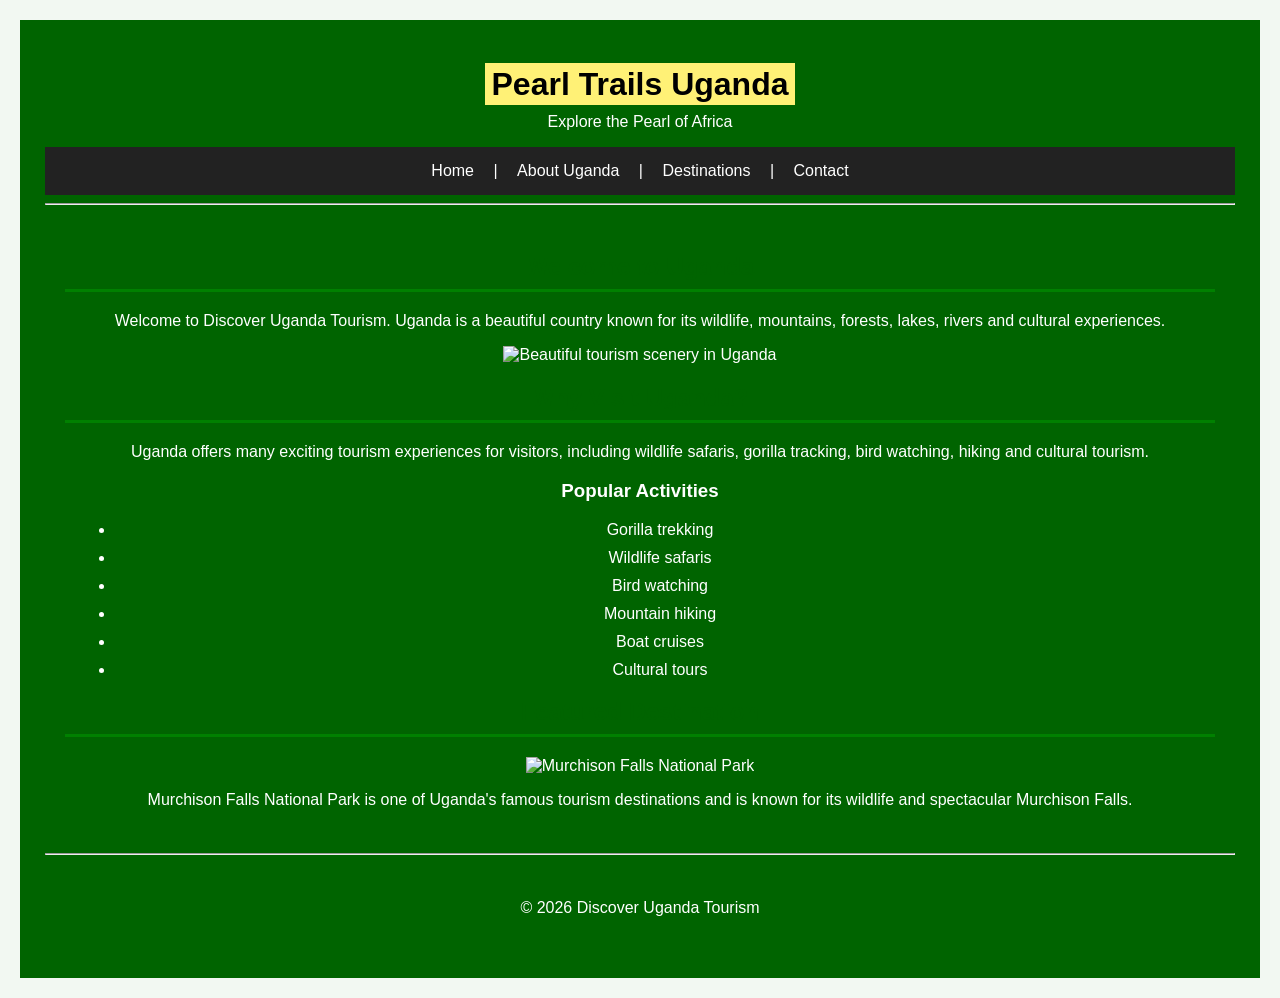
==== index.html @ afce0cb1 "Add files via upload" ====
<!DOCTYPE html>
<html>
<head>
    <title>Pearl Trails Uganda - Tourism</title>
<link rel="stylesheet" href="style.css">

</head> 


<body>

    <header>
        <h1><mark>Pearl Trails Uganda</mark></h1>
        <pc>Explore the Pearl of Africa</p>
    

  <nav>
    <a href="index.html">Home</a> |
    <a href="about.html">About Uganda</a> |
    <a href="destinations.html">Destinations</a> |
    <a href="contact.html">Contact</a>
</nav>

    <hr>

    <main>

        <h2>Welcome to Uganda</h2>

        <p>
            Welcome to Discover Uganda Tourism. Uganda is a beautiful
            country known for its wildlife, mountains, forests, lakes,
            rivers and cultural experiences.
        </p>

        <img src="images/uganda.jpg"
             alt="Beautiful tourism scenery in Uganda"
             width="500">

        <h2>Why Visit Uganda?</h2>

        <p>
            Uganda offers many exciting tourism experiences for visitors,
            including wildlife safaris, gorilla tracking, bird watching,
            hiking and cultural tourism.
        </p>

        <h3>Popular Activities</h3>

        <ul>
            <li>Gorilla trekking</li>
            <li>Wildlife safaris</li>
            <li>Bird watching</li>
            <li>Mountain hiking</li>
            <li>Boat cruises</li>
            <li>Cultural tours</li>
        </ul>

        <h2>Featured Destination</h2>

        <img src="images/murchison.jpg"
             alt="Murchison Falls National Park"
             width="500">

        <p>
            Murchison Falls National Park is one of Uganda's famous
            tourism destinations and is known for its wildlife and
            spectacular Murchison Falls.
        </p>

    </main>

    <hr>

    <footer>
        <p>&copy; 2026 Discover Uganda Tourism</p>
    </footer>

</body>
</html>
---- style.css ----
body {
    font-family: Arial, sans-serif;
    margin: 20px;
    background-color: #f2f8f2;
}


header {
    text-align: center;
    background-color: darkgreen;
    color: white;
    padding: 25px;
}


header h1 {
    margin-bottom: 10px;
}


nav {
    text-align: center;
    background-color: #222;
    padding: 15px;
}


nav a {
    color: white;
    text-decoration: none;
    margin: 15px;
}


nav a:hover {
    color: yellow;
}


main {
    padding: 20px;
}


h2 {
    color: darkgreen;
    border-bottom: 3px solid green;
    padding-bottom: 8px;
}


mark {
    background-color: #fff176;
    padding: 3px 6px;
}


.destination-container {
    display: flex;
    flex-wrap: wrap;
    gap: 20px;
}


.destination {
    background-color: white;
    border: 2px solid darkgreen;
    border-radius: 10px;
    width: 280px;
    padding: 20px;
    box-shadow: 0 4px 8px gray;
}


.destination h3 {
    color: darkgreen;
}


.info-box {
    background-color: #e1f0e1;
    border-left: 6px solid darkgreen;
    padding: 15px;
    margin: 15px 0;
}


.info-box h3 {
    color: darkgreen;
}


table {
    width: 100%;
    border-collapse: collapse;
    margin-top: 20px;
    background-color: white;
}


th {
    background-color: darkgreen;
    color: white;
    padding: 15px;
    border: 2px solid black;
}


td {
    padding: 15px;
    border: 2px solid darkgreen;
}


tr:nth-child(even) {
    background-color: #e8f5e8;
}


tr:hover {
    background-color: #fff176;
}


li {
    margin: 10px;
}


footer {
    text-align: center;
    background-color: darkgreen;
    color: white;
    padding: 20px;
}
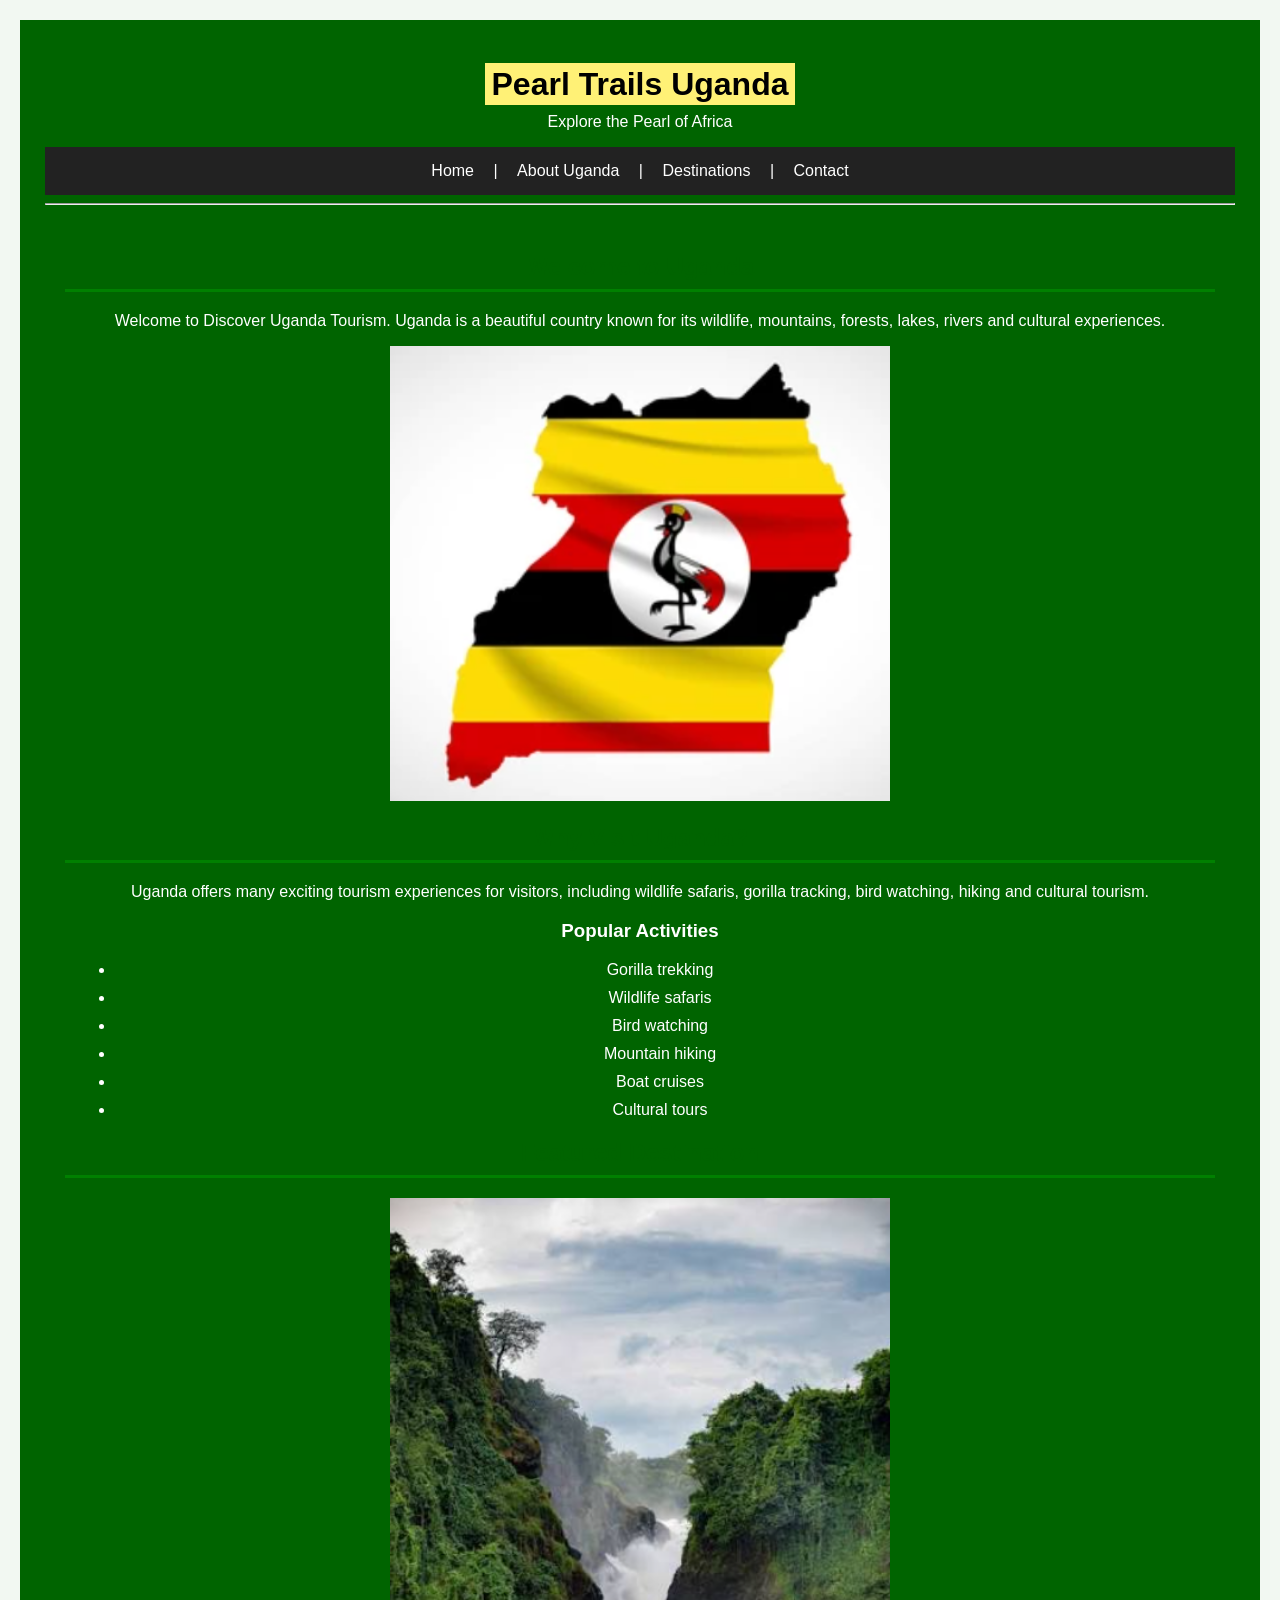
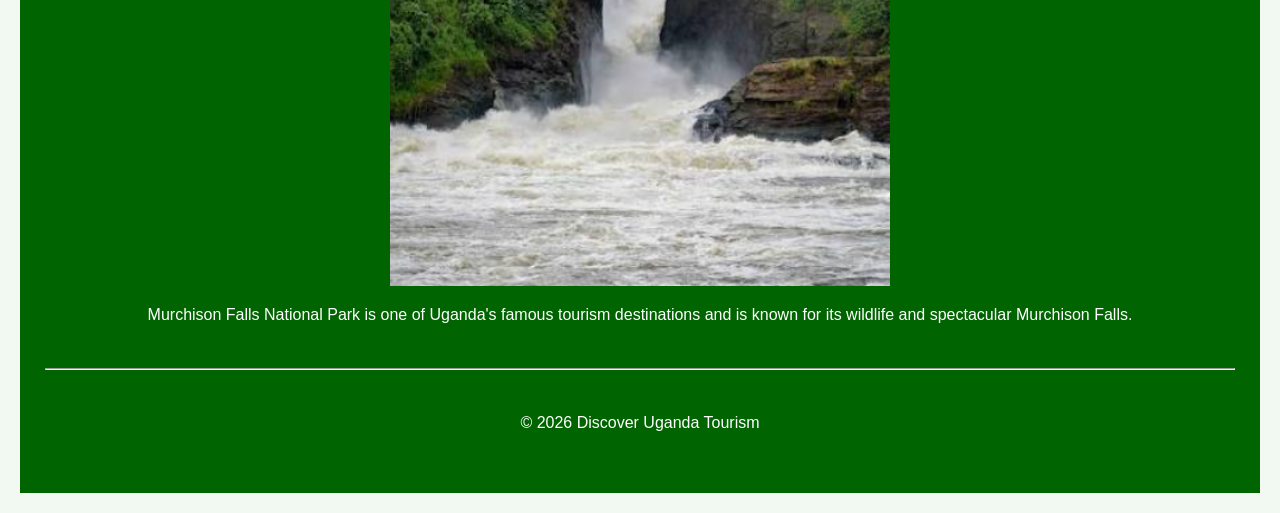
==== commit 243d22c6: "Update index.html" ====
--- a/index.html
+++ b/index.html
@@ -33,7 +33,7 @@
             rivers and cultural experiences.
         </p>
 
-        <img src="images/uganda.jpg"
+        <img src="uganda.jpg"
              alt="Beautiful tourism scenery in Uganda"
              width="500">
 
@@ -58,7 +58,7 @@
 
         <h2>Featured Destination</h2>
 
-        <img src="images/murchison.jpg"
+        <img src="murchison.jpg"
              alt="Murchison Falls National Park"
              width="500">
 
@@ -77,4 +77,4 @@
     </footer>
 
 </body>
-</html>+</html>
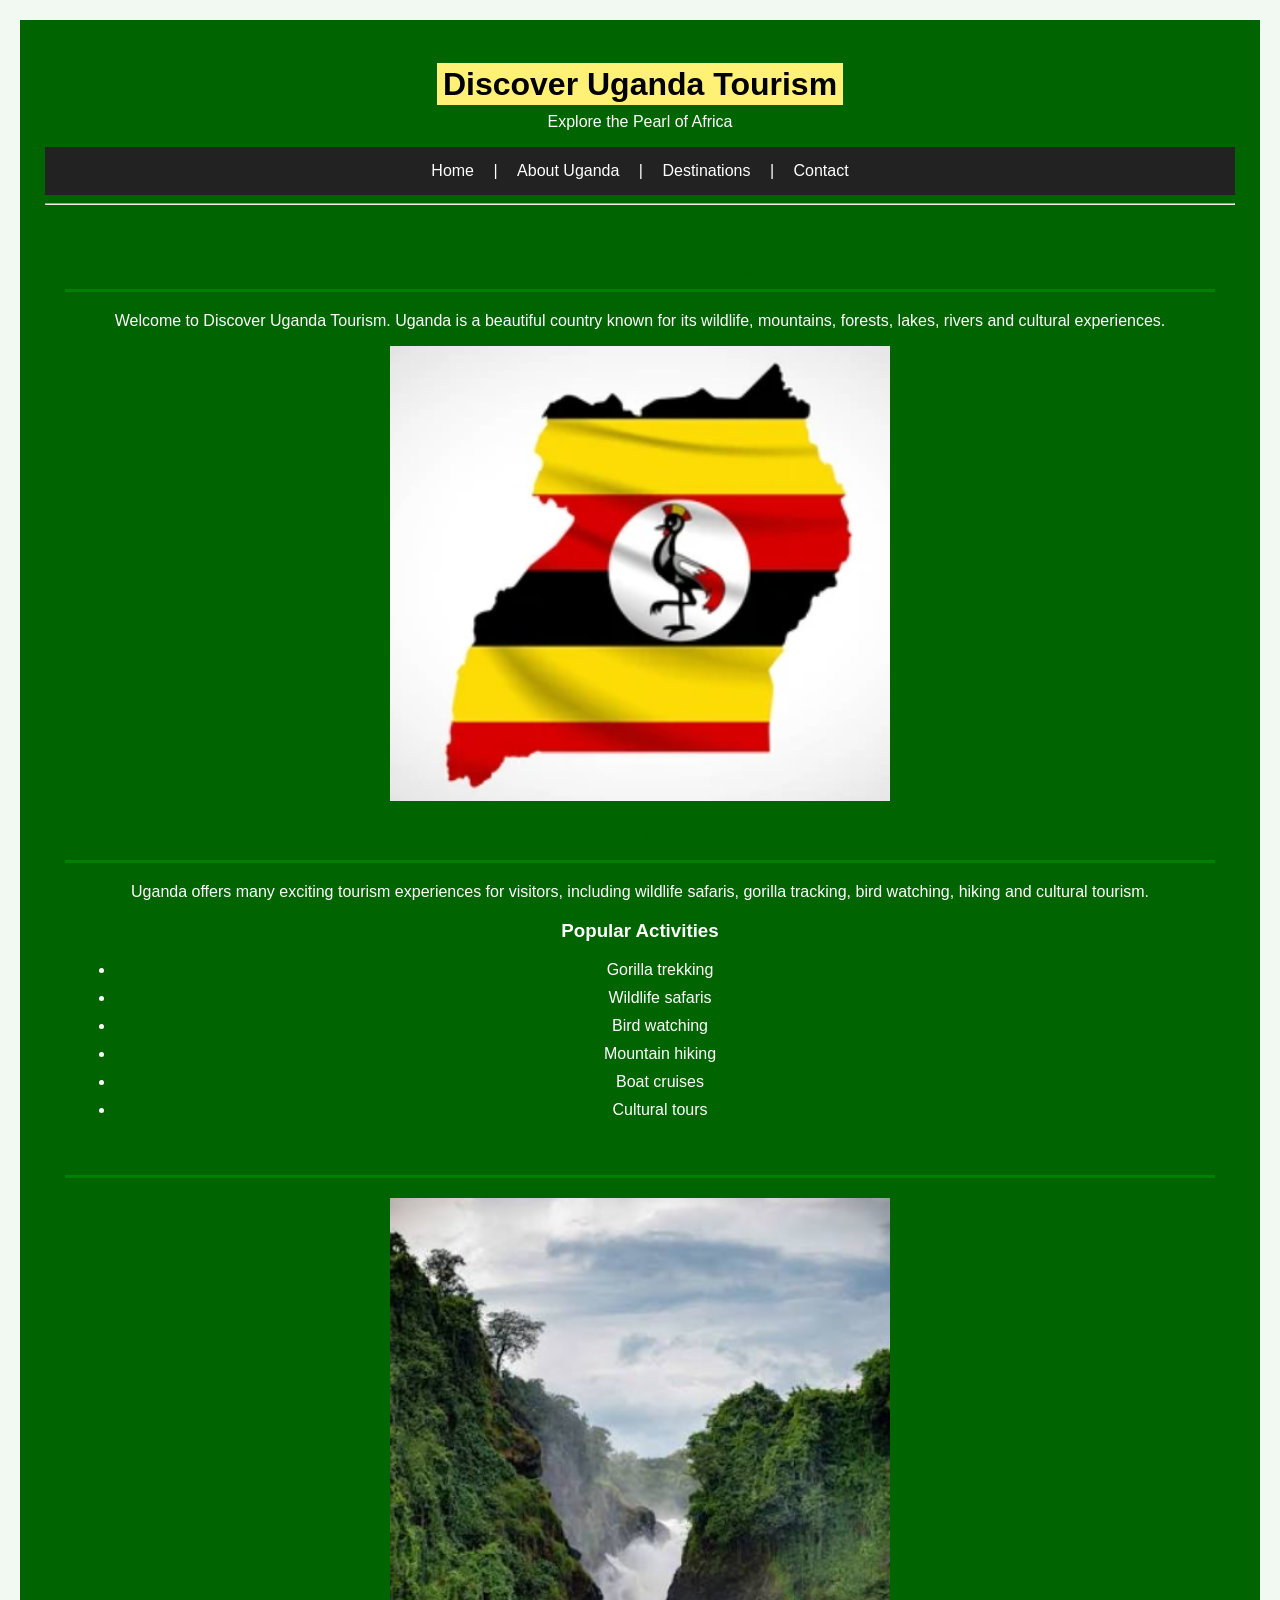
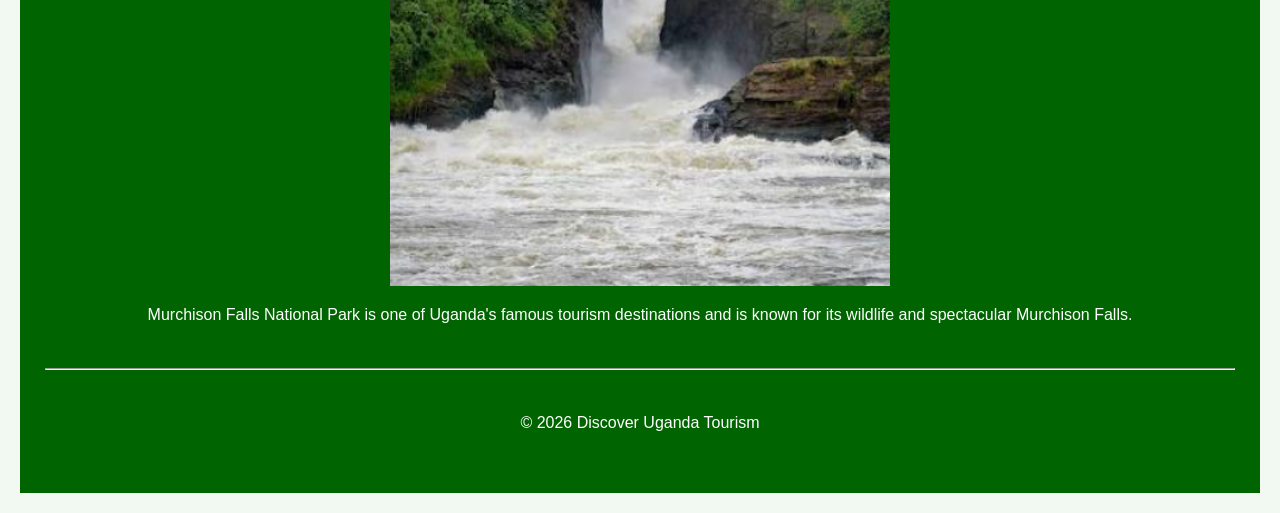
==== commit ab094f51: "Update index.html" ====
--- a/index.html
+++ b/index.html
@@ -1,7 +1,7 @@
 <!DOCTYPE html>
 <html>
 <head>
-    <title>Pearl Trails Uganda - Tourism</title>
+    <title> Discover Uganda Tourism - Tourism</title>
 <link rel="stylesheet" href="style.css">
 
 </head> 
@@ -10,7 +10,7 @@
 <body>
 
     <header>
-        <h1><mark>Pearl Trails Uganda</mark></h1>
+        <h1><mark>Discover Uganda Tourism</mark></h1>
         <pc>Explore the Pearl of Africa</p>
     
 
